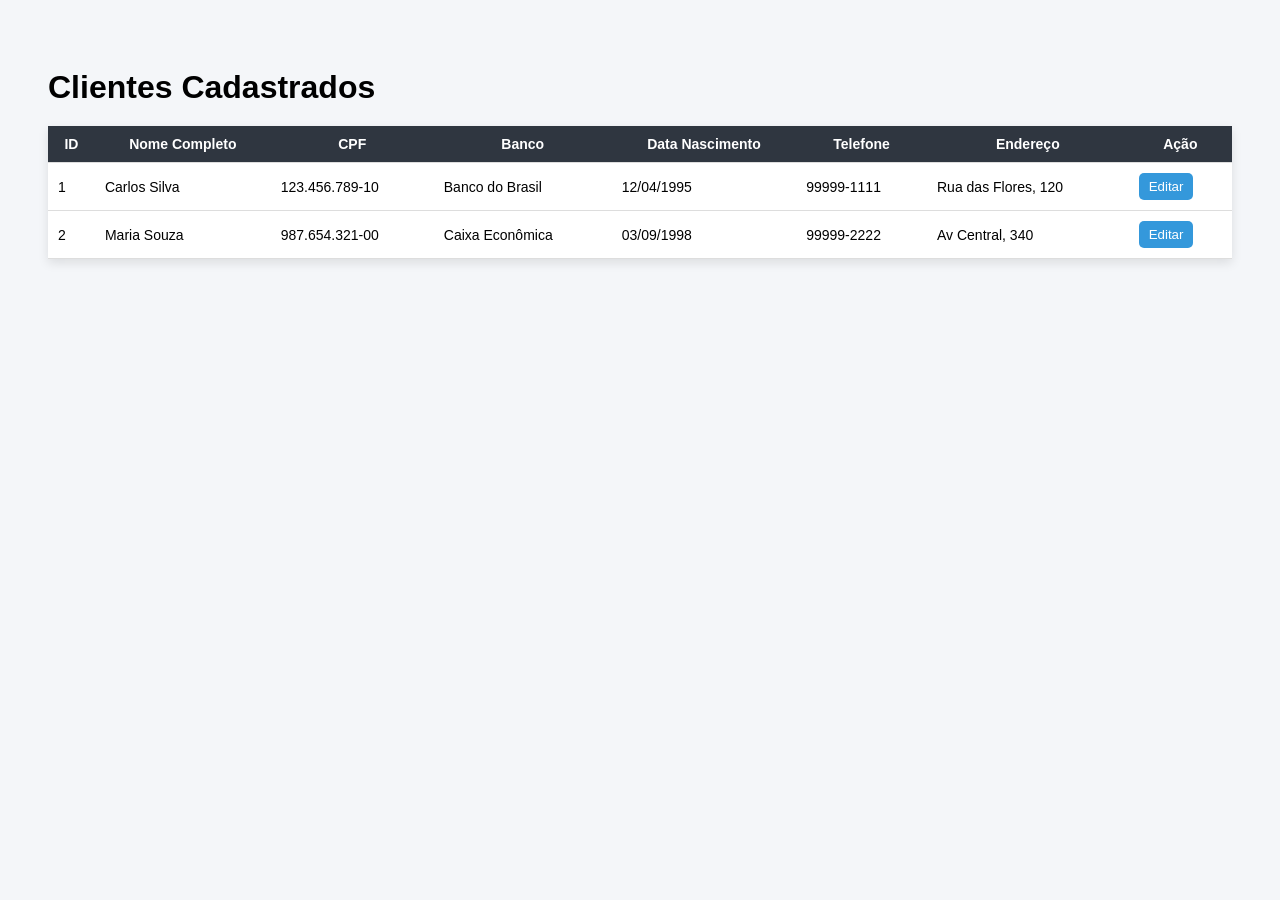
==== dados_cadastrais.html @ 47ab3e62 "Rename dados_cadastrais to dados_cadastrais.html" ====
<!DOCTYPE html>
<html lang="pt-BR">

<head>
<meta charset="UTF-8">
<title>Dados Cadastrais</title>

<style>

body{
font-family:Arial;
background:#f4f6f9;
padding:40px;
}

h1{
margin-bottom:20px;
}

table{
width:100%;
border-collapse:collapse;
background:white;
box-shadow:0 4px 10px rgba(0,0,0,0.1);
}

th,td{
padding:10px;
border-bottom:1px solid #ddd;
font-size:14px;
}

th{
background:#2f3640;
color:white;
}

button{
padding:6px 10px;
border:none;
border-radius:5px;
cursor:pointer;
}

.editar{
background:#3498db;
color:white;
}

</style>

</head>

<body>

<h1>Clientes Cadastrados</h1>

<table>

<thead>

<tr>

<th>ID</th>
<th>Nome Completo</th>
<th>CPF</th>
<th>Banco</th>
<th>Data Nascimento</th>
<th>Telefone</th>
<th>Endereço</th>
<th>Ação</th>

</tr>

</thead>

<tbody id="clientesTabela">

</tbody>

</table>

<script>

const clientes = [

{
id:1,
nome:"Carlos Silva",
cpf:"123.456.789-10",
banco:"Banco do Brasil",
nascimento:"12/04/1995",
telefone:"99999-1111",
endereco:"Rua das Flores, 120"
},

{
id:2,
nome:"Maria Souza",
cpf:"987.654.321-00",
banco:"Caixa Econômica",
nascimento:"03/09/1998",
telefone:"99999-2222",
endereco:"Av Central, 340"
}

]

function carregarClientes(){

let tabela = document.getElementById("clientesTabela")

tabela.innerHTML=""

clientes.forEach(cliente=>{

tabela.innerHTML += `

<tr>

<td>${cliente.id}</td>
<td>${cliente.nome}</td>
<td>${cliente.cpf}</td>
<td>${cliente.banco}</td>
<td>${cliente.nascimento}</td>
<td>${cliente.telefone}</td>
<td>${cliente.endereco}</td>

<td>

<button class="editar" onclick="editar(${cliente.id})">
Editar
</button>

</td>

</tr>

`

})

}

function editar(id){

let cliente = clientes.find(c=>c.id===id)

let nome = prompt("Nome Completo:",cliente.nome)
let cpf = prompt("CPF:",cliente.cpf)
let banco = prompt("Dados Bancários:",cliente.banco)
let nascimento = prompt("Data de Nascimento:",cliente.nascimento)
let telefone = prompt("Telefone:",cliente.telefone)
let endereco = prompt("Endereço:",cliente.endereco)

cliente.nome = nome
cliente.cpf = cpf
cliente.banco = banco
cliente.nascimento = nascimento
cliente.telefone = telefone
cliente.endereco = endereco

carregarClientes()

}

carregarClientes()

</script>

</body>
</html>
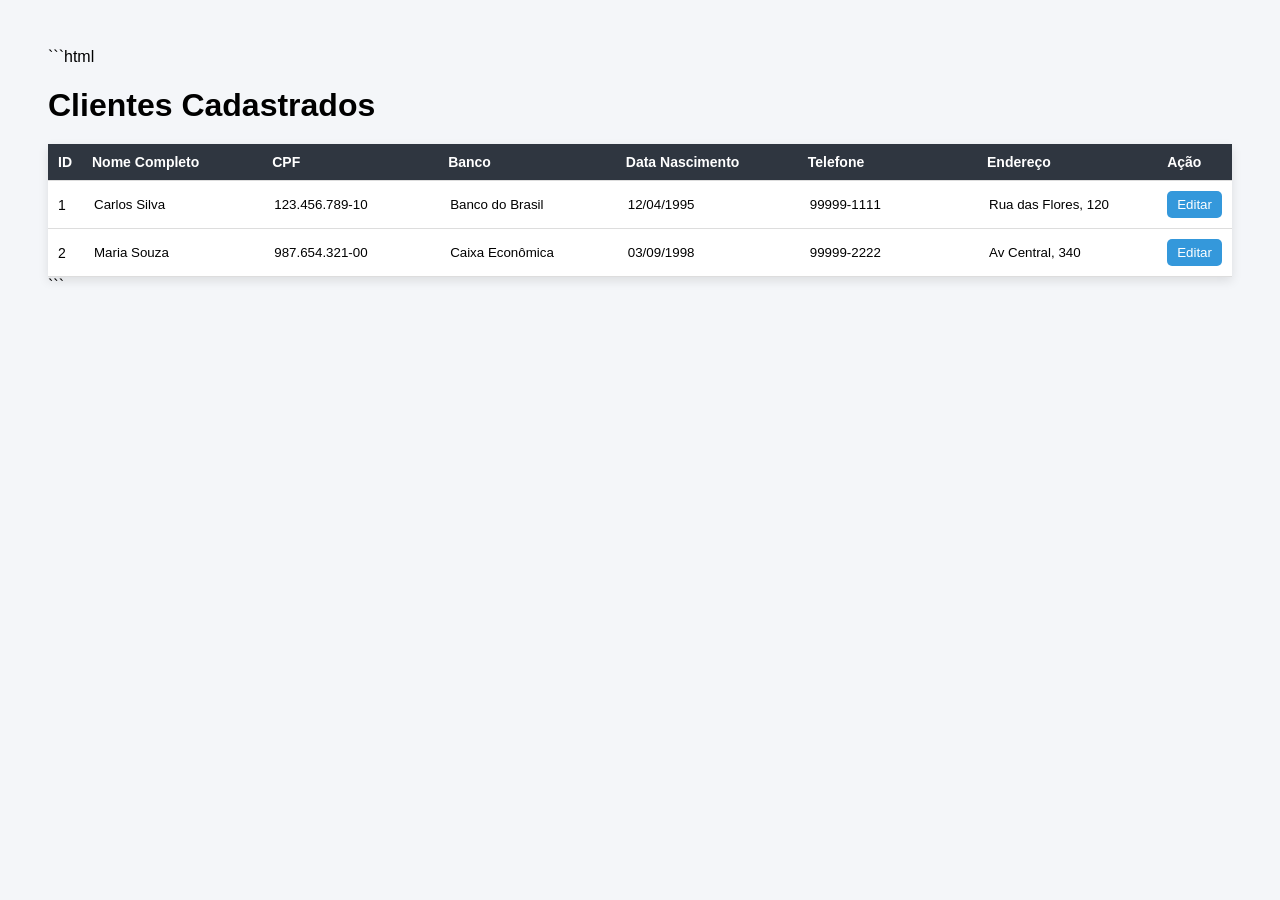
==== commit 25863b80: "Update dados_cadastrais.html" ====
--- a/dados_cadastrais.html
+++ b/dados_cadastrais.html
@@ -1,9 +1,10 @@
+```html
 <!DOCTYPE html>
 <html lang="pt-BR">
 
 <head>
 <meta charset="UTF-8">
-<title>Dados Cadastrais</title>
+<title>Clientes</title>
 
 <style>
 
@@ -28,6 +29,7 @@
 padding:10px;
 border-bottom:1px solid #ddd;
 font-size:14px;
+text-align:left;
 }
 
 th{
@@ -47,6 +49,26 @@
 color:white;
 }
 
+.salvar{
+background:#27ae60;
+color:white;
+}
+
+tr.editando{
+background:#fff8e1;
+}
+
+input{
+width:100%;
+border:none;
+background:transparent;
+outline:none;
+}
+
+input:disabled{
+color:black;
+}
+
 </style>
 
 </head>
@@ -58,9 +80,7 @@
 <table>
 
 <thead>
-
 <tr>
-
 <th>ID</th>
 <th>Nome Completo</th>
 <th>CPF</th>
@@ -69,21 +89,16 @@
 <th>Telefone</th>
 <th>Endereço</th>
 <th>Ação</th>
-
 </tr>
-
 </thead>
 
-<tbody id="clientesTabela">
-
-</tbody>
+<tbody id="clientesTabela"></tbody>
 
 </table>
 
 <script>
 
 const clientes = [
-
 {
 id:1,
 nome:"Carlos Silva",
@@ -93,7 +108,6 @@
 telefone:"99999-1111",
 endereco:"Rua das Flores, 120"
 },
-
 {
 id:2,
 nome:"Maria Souza",
@@ -103,64 +117,78 @@
 telefone:"99999-2222",
 endereco:"Av Central, 340"
 }
-
 ]
 
 function carregarClientes(){
 
 let tabela = document.getElementById("clientesTabela")
-
-tabela.innerHTML=""
-
-clientes.forEach(cliente=>{
+tabela.innerHTML = ""
+
+clientes.forEach(cliente => {
 
 tabela.innerHTML += `
-
-<tr>
+<tr id="linha-${cliente.id}">
 
 <td>${cliente.id}</td>
-<td>${cliente.nome}</td>
-<td>${cliente.cpf}</td>
-<td>${cliente.banco}</td>
-<td>${cliente.nascimento}</td>
-<td>${cliente.telefone}</td>
-<td>${cliente.endereco}</td>
+
+<td><input id="nome-${cliente.id}" value="${cliente.nome}" disabled></td>
+<td><input id="cpf-${cliente.id}" value="${cliente.cpf}" disabled></td>
+<td><input id="banco-${cliente.id}" value="${cliente.banco}" disabled></td>
+<td><input id="nascimento-${cliente.id}" value="${cliente.nascimento}" disabled></td>
+<td><input id="telefone-${cliente.id}" value="${cliente.telefone}" disabled></td>
+<td><input id="endereco-${cliente.id}" value="${cliente.endereco}" disabled></td>
 
 <td>
-
-<button class="editar" onclick="editar(${cliente.id})">
+<button class="editar" id="btn-${cliente.id}" onclick="toggleEditar(${cliente.id})">
 Editar
 </button>
-
 </td>
 
 </tr>
-
 `
-
 })
 
 }
 
-function editar(id){
-
-let cliente = clientes.find(c=>c.id===id)
-
-let nome = prompt("Nome Completo:",cliente.nome)
-let cpf = prompt("CPF:",cliente.cpf)
-let banco = prompt("Dados Bancários:",cliente.banco)
-let nascimento = prompt("Data de Nascimento:",cliente.nascimento)
-let telefone = prompt("Telefone:",cliente.telefone)
-let endereco = prompt("Endereço:",cliente.endereco)
-
-cliente.nome = nome
-cliente.cpf = cpf
-cliente.banco = banco
-cliente.nascimento = nascimento
-cliente.telefone = telefone
-cliente.endereco = endereco
-
-carregarClientes()
+function toggleEditar(id){
+
+let btn = document.getElementById(`btn-${id}`)
+let linha = document.getElementById(`linha-${id}`)
+let editando = btn.innerText === "Salvar"
+
+let campos = ["nome","cpf","banco","nascimento","telefone","endereco"]
+
+if(editando){
+
+// SALVAR
+let cliente = clientes.find(c => c.id === id)
+
+campos.forEach(campo => {
+let input = document.getElementById(`${campo}-${id}`)
+cliente[campo] = input.value
+input.disabled = true
+})
+
+btn.innerText = "Editar"
+btn.classList.remove("salvar")
+btn.classList.add("editar")
+
+linha.classList.remove("editando")
+
+}else{
+
+// EDITAR
+campos.forEach(campo => {
+document.getElementById(`${campo}-${id}`).disabled = false
+})
+
+btn.innerText = "Salvar"
+btn.classList.remove("editar")
+btn.classList.add("salvar")
+
+linha.classList.add("editando")
+
+}
 
 }
 
@@ -170,3 +198,4 @@
 
 </body>
 </html>
+```
